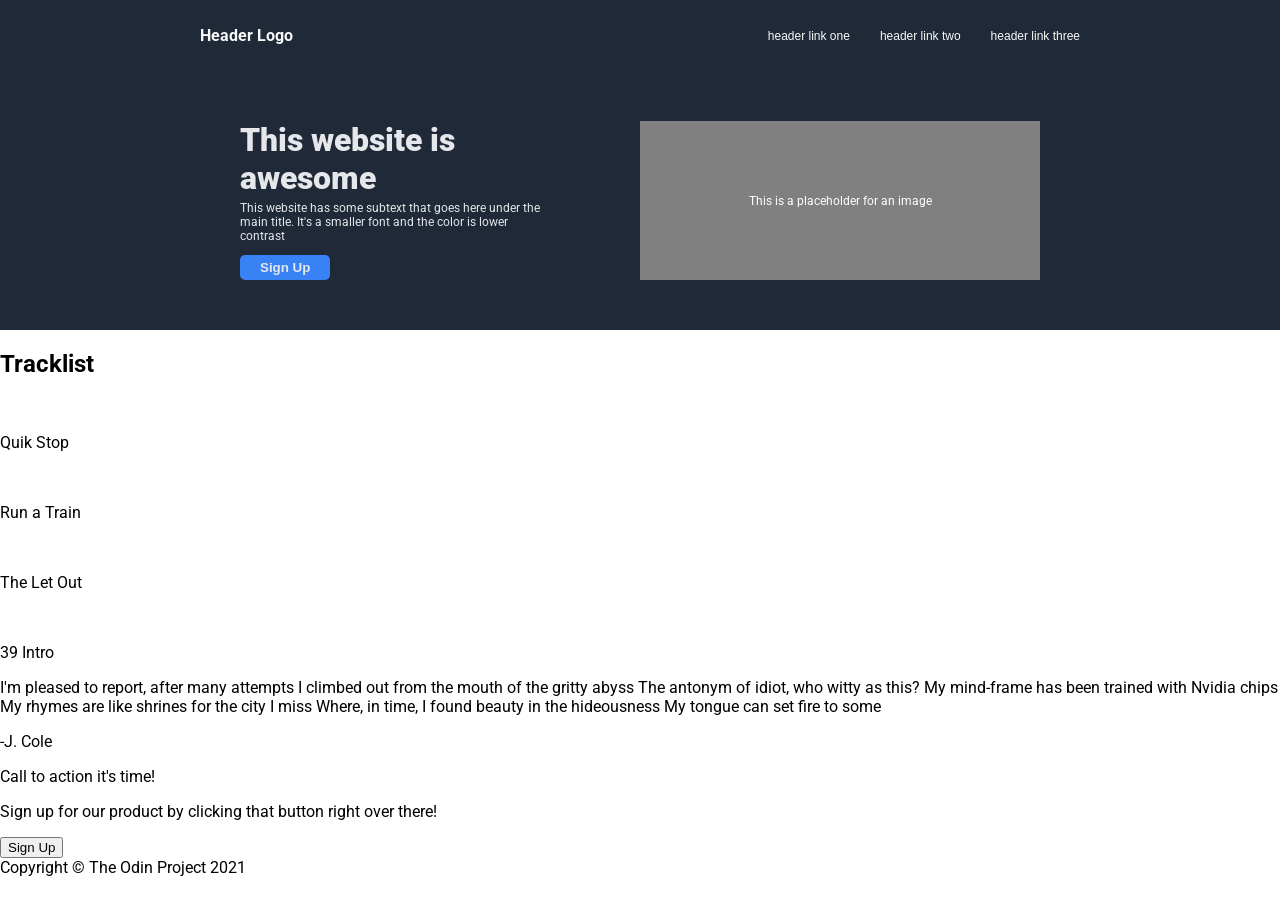
==== landing_page.html @ 475a3aef "Add header section to website" ====
<!doctype html>
<html lang="en">
  <head>
    <meta charset="UTF-8" />
    <meta name="viewport" content="width=device-width, initial-scale=1.0" />
    <title>Document</title>
    <link rel="stylesheet" href="landing_page.css" />
    <link rel="preconnect" href="https://fonts.googleapis.com" />
    <link rel="preconnect" href="https://fonts.gstatic.com" crossorigin />
    <link
      href="https://fonts.googleapis.com/css2?family=Montserrat:ital,wght@0,100..900;1,100..900&family=Playfair+Display:ital,wght@0,400..900;1,400..900&family=Roboto:ital,wght@0,100..900;1,100..900&display=swap"
      rel="stylesheet"
    />
  </head>
  <body>
    <header>
      <div class="top-part">
        <p class="header-logo">Header Logo</p>
        <nav>
          <ul>
            <li><a href="#">header link one</a></li>
            <li><a href="#">header link two</a></li>
            <li><a href="#">header link three</a></li>
          </ul>
        </nav>
      </div>
      <div class="hero-section">
        <div class="left-hero-section">
          <h2 class="hero-text">This website is awesome</h2>
          <p class="hero-description">
            This website has some subtext that goes here under the main title.
            It's a smaller font and the color is lower contrast
          </p>
          <button class="signup">Sign Up</button>
        </div>
        <div class="placeholder">This is a placeholder for an image</div>
      </div>
    </header>
    <main class="main-section">
      <h2 class="tracklist">Tracklist</h2>
      <div class="album-songs">
        <div>
          <img src="images/thefalloffcover.png" class="album-cover" alt="" />
          <p>Quik Stop</p>
        </div>
        <div>
          <img src="images/thefalloffcover.png" class="album-cover" alt="" />
          <p>Run a Train</p>
        </div>
        <div>
          <img src="images/thefalloffcover.png" class="album-cover" alt="" />
          <p>The Let Out</p>
        </div>
        <div>
          <img src="images/thefalloffcover.png" class="album-cover" alt="" />
          <p>39 Intro</p>
        </div>
      </div>
      <div>
        <p class="lyrics">
          I'm pleased to report, after many attempts I climbed out from the
          mouth of the gritty abyss The antonym of idiot, who witty as this? My
          mind-frame has been trained with Nvidia chips My rhymes are like
          shrines for the city I miss Where, in time, I found beauty in the
          hideousness My tongue can set fire to some
        </p>
        <p class="artist">-J. Cole</p>
      </div>
      <div>
        <div class="call-to-action">
          <p class="action">Call to action it's time!</p>
          <p class="click">
            Sign up for our product by clicking that button right over there!
          </p>
        </div>
        <button class="sign-up-2">Sign Up</button>
      </div>
    </main>
    <footer class="footer">Copyright &copy; The Odin Project 2021</footer>
  </body>
</html>
---- landing_page.css ----
body{
  margin: 0;
  display: flex;
  flex-direction: column;
  font-family: Roboto;
}
.top-part {
  display: flex;
  background-color: #1F2937;
  justify-content: space-between;
  align-items: center;
  padding: 10px 200px;
  margin-bottom: 0;
  color: #F9FAF8;
}
ul{
  list-style-type: none;
  font-family: Arial;
  display: flex;
  gap: 30px;
  font-size: 12px;
}
a{
  text-decoration: none;
  color: #F9FAF8;
}
.header-logo {
  font-weight: bold;
}
.hero-section {
  background-color: #1F2937;
  padding: 50px 100px;
  display: flex;
  justify-content: center;
  align-items: stretch;
}
.left-hero-section{
  width: 300px;
  margin-right: 100px;
}
.placeholder{
  background-color: grey;
  width: 400px;
  display: flex;
  align-items: center;
  justify-content: center;
  color: white;
  font-size: 12px;
}
.hero-text {
  margin-top: 0;
  font-size: 32px;
  font-weight: bold;
  color: #E5E7EB;
  font-weight: 900;
  margin-bottom: 0;
}
.hero-description {
  font-size: 12px;
  color: #E5E7EB;
  margin-top: 4px;
}
.signup {
  background-color: #3882F6;
  border: none;
  padding: 5px 20px;
  border-radius: 5px;
  color: #E5E7EB;
  font-weight: 700;
}
.hero-image {
  width: 400px;
  height: 150px;
}
.main-section {
}
.tracklist {
}
.album-songs {
}
.album-cover {
}
.lyrics {
}
.artist {
}
.call-to-action {
}
.action {
}
.click {
}
.sign-up-2 {
}
.footer {
}
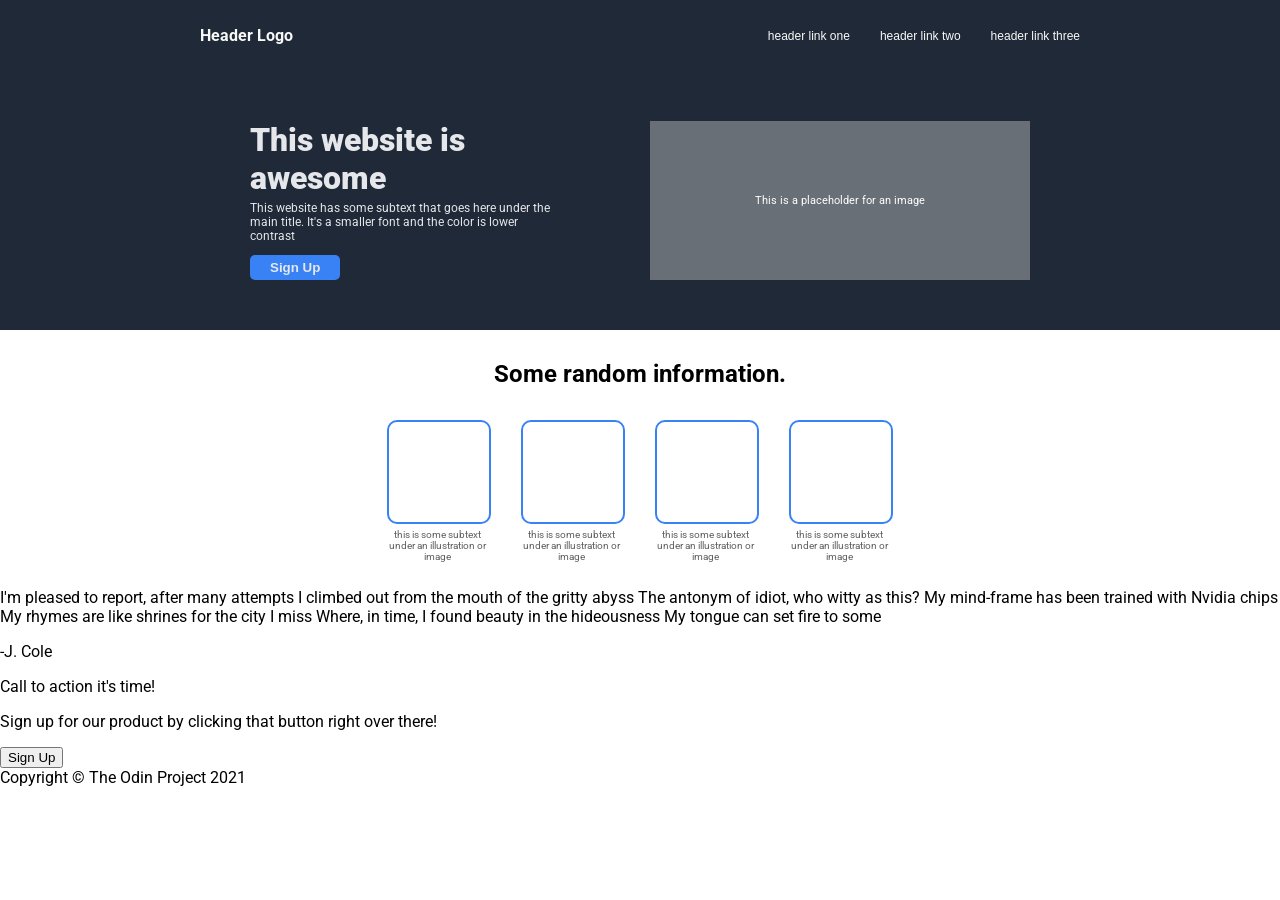
==== commit 4f88fe2b: "Add first section of main" ====
--- a/landing_page.html
+++ b/landing_page.html
@@ -36,24 +36,34 @@
         <div class="placeholder">This is a placeholder for an image</div>
       </div>
     </header>
-    <main class="main-section">
-      <h2 class="tracklist">Tracklist</h2>
-      <div class="album-songs">
-        <div>
-          <img src="images/thefalloffcover.png" class="album-cover" alt="" />
-          <p>Quik Stop</p>
-        </div>
-        <div>
-          <img src="images/thefalloffcover.png" class="album-cover" alt="" />
-          <p>Run a Train</p>
-        </div>
-        <div>
-          <img src="images/thefalloffcover.png" class="album-cover" alt="" />
-          <p>The Let Out</p>
-        </div>
-        <div>
-          <img src="images/thefalloffcover.png" class="album-cover" alt="" />
-          <p>39 Intro</p>
+    <main>
+      <div class="first-main">
+        <h2>Some random information.</h2>
+        <div class="album-songs">
+          <div class="box-container">
+            <div class="boxes"></div>
+            <p class="subtext">
+              this is some subtext under an illustration or image
+            </p>
+          </div>
+          <div class="box-container">
+            <div class="boxes"></div>
+            <p class="subtext">
+              this is some subtext under an illustration or image
+            </p>
+          </div>
+          <div class="box-container">
+            <div class="boxes"></div>
+            <p class="subtext">
+              this is some subtext under an illustration or image
+            </p>
+          </div>
+          <div class="box-container">
+            <div class="boxes"></div>
+            <p class="subtext">
+              this is some subtext under an illustration or image
+            </p>
+          </div>
         </div>
       </div>
       <div>
--- a/landing_page.css
+++ b/landing_page.css
@@ -39,13 +39,13 @@
   margin-right: 100px;
 }
 .placeholder{
-  background-color: grey;
-  width: 400px;
+  background-color: rgba(187, 187, 187, 0.473);
+  width: 380px;
   display: flex;
   align-items: center;
   justify-content: center;
   color: white;
-  font-size: 12px;
+  font-size: 11px;
 }
 .hero-text {
   margin-top: 0;
@@ -72,13 +72,31 @@
   width: 400px;
   height: 150px;
 }
-.main-section {
-}
-.tracklist {
+.first-main{
+  display: flex;
+  justify-content: center;
+  align-items: center;
+  flex-direction: column;
+  gap: 12px;
+  margin-top: 10px;
 }
 .album-songs {
+  display: flex;
+  gap: 30px;
+  align-items: center;
+  justify-content: center;
 }
-.album-cover {
+.subtext{
+  width: 100px;
+  font-size: 10px;
+  text-align: center;
+  color: rgb(97, 97, 97);
+  margin-top: 5px;
+}
+.boxes{
+  padding: 50px;
+  border-radius: 10px;
+  border: #3882F6 2px solid;
 }
 .lyrics {
 }
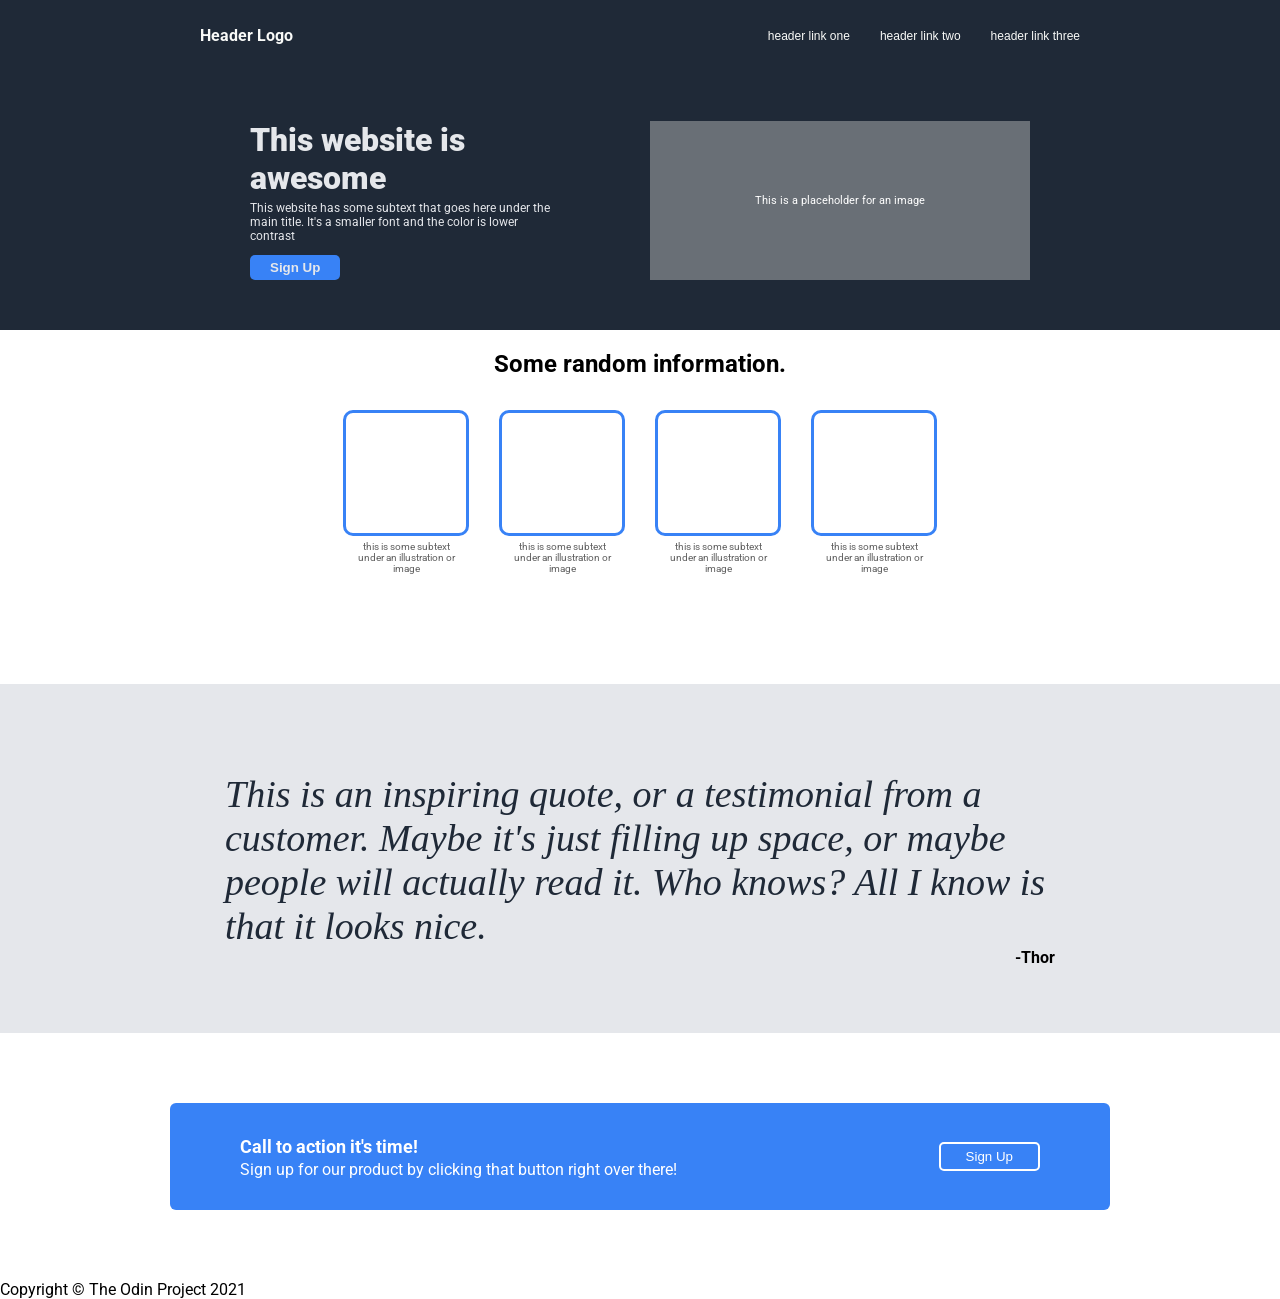
==== commit 28bb0052: "Add last section of main" ====
--- a/landing_page.html
+++ b/landing_page.html
@@ -36,9 +36,9 @@
         <div class="placeholder">This is a placeholder for an image</div>
       </div>
     </header>
-    <main>
+    <main class="main-section">
       <div class="first-main">
-        <h2>Some random information.</h2>
+        <h2 class="info">Some random information.</h2>
         <div class="album-songs">
           <div class="box-container">
             <div class="boxes"></div>
@@ -66,24 +66,26 @@
           </div>
         </div>
       </div>
-      <div>
-        <p class="lyrics">
-          I'm pleased to report, after many attempts I climbed out from the
-          mouth of the gritty abyss The antonym of idiot, who witty as this? My
-          mind-frame has been trained with Nvidia chips My rhymes are like
-          shrines for the city I miss Where, in time, I found beauty in the
-          hideousness My tongue can set fire to some
-        </p>
-        <p class="artist">-J. Cole</p>
+      <div class="quote">
+        <div class="quotes-inside">
+          <p class="lyrics">
+            This is an inspiring quote, or a testimonial from a customer. Maybe
+            it's just filling up space, or maybe people will actually read it.
+            Who knows? All I know is that it looks nice.
+          </p>
+          <p class="artist">-Thor</p>
+        </div>
       </div>
-      <div>
-        <div class="call-to-action">
-          <p class="action">Call to action it's time!</p>
-          <p class="click">
-            Sign up for our product by clicking that button right over there!
-          </p>
+      <div class="bottom-section">
+        <div class="bottom-section-inside">
+          <div>
+            <p class="action">Call to action it's time!</p>
+            <p class="click">
+              Sign up for our product by clicking that button right over there!
+            </p>
+          </div>
+          <button class="sign-up-2">Sign Up</button>
         </div>
-        <button class="sign-up-2">Sign Up</button>
       </div>
     </main>
     <footer class="footer">Copyright &copy; The Odin Project 2021</footer>
--- a/landing_page.css
+++ b/landing_page.css
@@ -72,17 +72,27 @@
   width: 400px;
   height: 150px;
 }
+.main-section{
+  display: flex;
+  flex-direction: column;
+}
 .first-main{
   display: flex;
   justify-content: center;
   align-items: center;
   flex-direction: column;
   gap: 12px;
-  margin-top: 10px;
+  padding-bottom: 100px;
 }
 .album-songs {
   display: flex;
   gap: 30px;
+  align-items: center;
+  justify-content: center;
+}
+.box-container{
+  display: flex;
+  flex-direction: column;
   align-items: center;
   justify-content: center;
 }
@@ -94,21 +104,69 @@
   margin-top: 5px;
 }
 .boxes{
+  padding: 60px;
+  border-radius: 10px;
+  border: #3882F6 3px solid;
+}
+.quote{
   padding: 50px;
-  border-radius: 10px;
-  border: #3882F6 2px solid;
+  background-color: #E5E7EB;
+  display: flex;
+  justify-content: center;
+}
+.quotes-inside{
+  display: flex;
+  flex-direction: column;
+  justify-content: center;
+  width: 830px;
 }
 .lyrics {
+  font-size: 38px;
+  color: #1F2937;
+  font-weight: 300;
+  margin-bottom: 0;
+  font-style: italic;
 }
 .artist {
+  margin-top: 0;
+  align-self: flex-end;
+  font-weight: bold;
 }
-.call-to-action {
+.bottom-section{
+  display: flex;
+  align-items: center;
+  justify-content: center;
+  padding: 70px;
+}
+.bottom-section-inside{
+  display: flex;
+  background-color: #3882F6;
+  width: 800px;
+  justify-content: space-between;
+  padding: 15px 70px;
+  border-radius: 6px;
+  
 }
 .action {
+  margin-bottom: 0px;
+  font-weight: bold;
+  color: white;
+  font-size: 18px;
 }
 .click {
+  margin-top: 3px;
+  color: white;
 }
 .sign-up-2 {
+  border: white 2px solid;
+  background-color: transparent;
+  color: white;
+  align-self: center;
+  padding: 5px 25px;
+  border-radius: 5px;
+}
+button:hover{
+  cursor: pointer;
 }
 .footer {
 }
